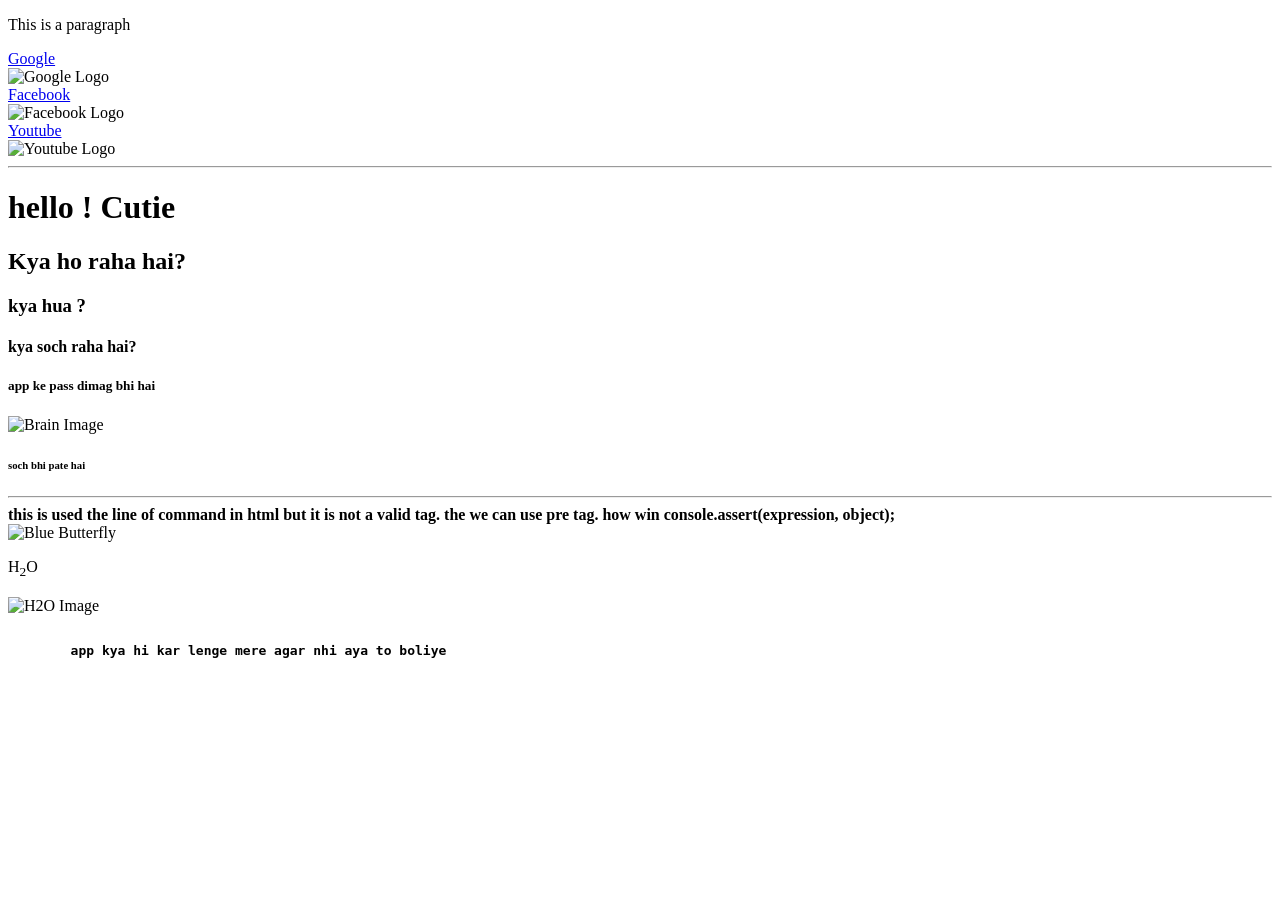
==== practice.html @ 056a2271 "feat: add initial HTML structure and content to practice.html" ====
<!DOCTYPE html>
<html lang="en">
<head>
    <meta charset="UTF-8">
    <meta name="viewport" content="width=device-width, initial-scale=1.0">
    <title>Practice</title>
</head>
<body>
    <p>This is a paragraph</p>
    <a href="https://www.google.com">Google</a>
    <br />
          <img src="https://www.google.com/images/branding/googlelogo/1x/googlelogo_color_272x92dp.png" alt="Google Logo" width="200" height="100">
    <br />
    <a href="https://www.facebook.com">Facebook</a>
    <br />
    <img src="https://www.facebook.com/images/fb_icon_325x325.png" alt="Facebook Logo" width="200" height="100">
    <br />
    <a href="https://www.youtube.com">Youtube</a>
        <br />
    <img src="https://www.youtube.com/s/desktop/6b1c8e5e/img/favicon_144.png" alt="Youtube Logo" width="200" height="100">
        <br />
  <hr />
    <h1>hello ! Cutie </h1>
    <h2> Kya ho raha hai?</h2>
    <h3>kya hua ?</h3>
    <h4>kya soch raha hai?</h4>
    <h5>app ke pass dimag bhi hai</h5>
    <img src="https://my.clevelandclinic.org/-/scassets/images/org/health/articles/brain" alt="Brain Image" width="200" height="100">
    <h6>soch bhi pate hai</h6>

    <hr />
    
    <b>this is used the line of command in html but it is not
     a valid tag. the we can use pre tag. how win console.assert(expression, object);</b>

    

     <br />
     <img src="https://motionbgs.com/i/c/364x205/media/9275/reze-blue-butterfly.3840x2160.jpg.webp" alt="Blue Butterfly" width="600" height="400">
     <br />

     <p>H<sub>2</sub>O</p>
     <img src="https://imgs.search.brave.com/hOeQ0tRHGGSX0VIQl4N9Vwxpxldkrehj1Z7iMEOVYrw/rs:fit:500:0:1:0/g:ce/aHR0cHM6Ly90aHVt/YnMuZHJlYW1zdGlt/ZS5jb20vYi9oMm8t/MjQ1ODE0OC5qcGc" alt="H2O Image" width="200" height="100">
     <pre><b>
        app kya hi kar lenge mere agar nhi aya to boliye</b></pre>
        
</body>
</html>
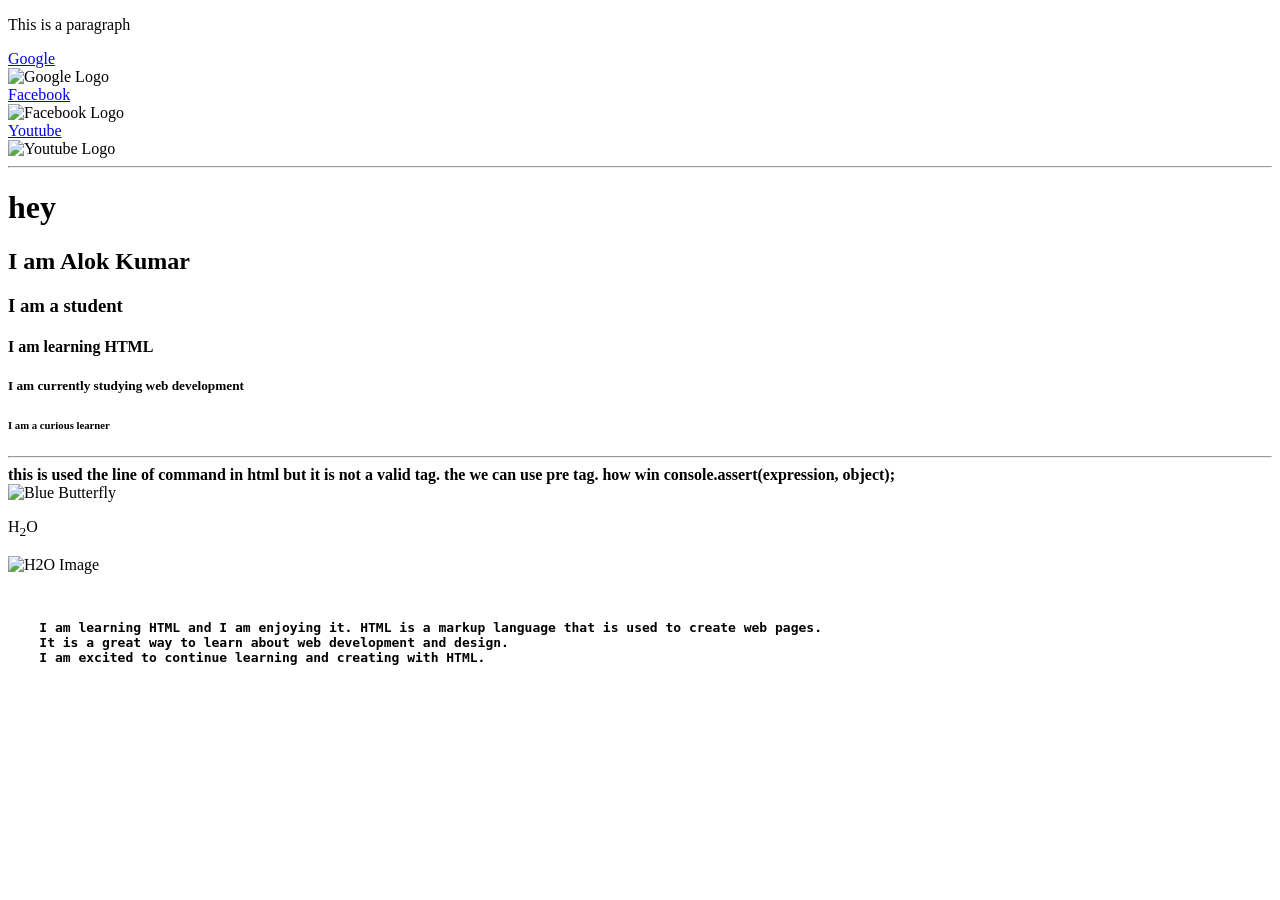
==== commit a56c984e: "refactor: clean up index.html and update content in practice.html for clarity and structure" ====
--- a/practice.html
+++ b/practice.html
@@ -20,13 +20,12 @@
     <img src="https://www.youtube.com/s/desktop/6b1c8e5e/img/favicon_144.png" alt="Youtube Logo" width="200" height="100">
         <br />
   <hr />
-    <h1>hello ! Cutie </h1>
-    <h2> Kya ho raha hai?</h2>
-    <h3>kya hua ?</h3>
-    <h4>kya soch raha hai?</h4>
-    <h5>app ke pass dimag bhi hai</h5>
-    <img src="https://my.clevelandclinic.org/-/scassets/images/org/health/articles/brain" alt="Brain Image" width="200" height="100">
-    <h6>soch bhi pate hai</h6>
+    <h1>hey </h1>
+    <h2> I am Alok Kumar</h2>
+    <h3>I am a student</h3>
+    <h4>I am learning HTML</h4>
+    <h5>I am currently studying web development</h5>
+    <h6>I am a curious learner</h6>
 
     <hr />
     
@@ -41,8 +40,12 @@
 
      <p>H<sub>2</sub>O</p>
      <img src="https://imgs.search.brave.com/hOeQ0tRHGGSX0VIQl4N9Vwxpxldkrehj1Z7iMEOVYrw/rs:fit:500:0:1:0/g:ce/aHR0cHM6Ly90aHVt/YnMuZHJlYW1zdGlt/ZS5jb20vYi9oMm8t/MjQ1ODE0OC5qcGc" alt="H2O Image" width="200" height="100">
+    <br></br>
      <pre><b>
-        app kya hi kar lenge mere agar nhi aya to boliye</b></pre>
+    I am learning HTML and I am enjoying it. HTML is a markup language that is used to create web pages.
+    It is a great way to learn about web development and design. 
+    I am excited to continue learning and creating with HTML.    
+    </b></pre>
         
 </body>
 </html>
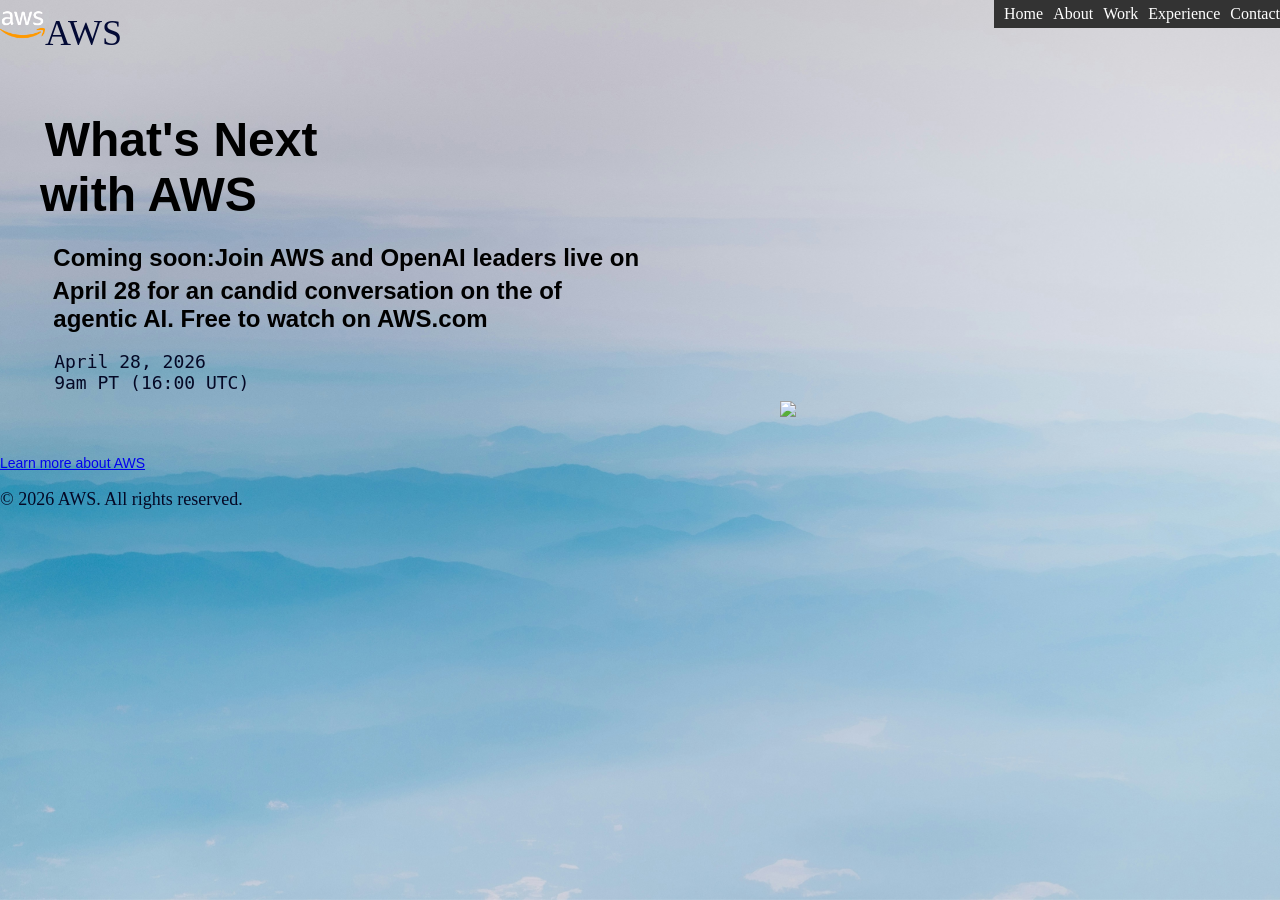
==== commit b0c31691: "feat: add parallax section with upcoming AWS event details and update header structure" ====
--- a/practice.html
+++ b/practice.html
@@ -3,50 +3,43 @@
 <head>
     <meta charset="UTF-8">
     <meta name="viewport" content="width=device-width, initial-scale=1.0">
-    <title>Practice</title>
+    <title>AWS</title>
+
+    <link rel="stylesheet" href="margin.css">
+    <link rel="stylesheet" href="parallax.css">
 </head>
 <body>
-    <p>This is a paragraph</p>
-    <a href="https://www.google.com">Google</a>
-    <br />
-          <img src="https://www.google.com/images/branding/googlelogo/1x/googlelogo_color_272x92dp.png" alt="Google Logo" width="200" height="100">
-    <br />
-    <a href="https://www.facebook.com">Facebook</a>
-    <br />
-    <img src="https://www.facebook.com/images/fb_icon_325x325.png" alt="Facebook Logo" width="200" height="100">
-    <br />
-    <a href="https://www.youtube.com">Youtube</a>
-        <br />
-    <img src="https://www.youtube.com/s/desktop/6b1c8e5e/img/favicon_144.png" alt="Youtube Logo" width="200" height="100">
-        <br />
-  <hr />
-    <h1>hey </h1>
-    <h2> I am Alok Kumar</h2>
-    <h3>I am a student</h3>
-    <h4>I am learning HTML</h4>
-    <h5>I am currently studying web development</h5>
-    <h6>I am a curious learner</h6>
+    <header><img src ="public/logo/aws-color.png" width="45" height="45">AWS</header>
+    <main>
+    <ul class="nav-ul">
+    <li class="nav-li"><a class="nav-link" href="#home">Home</a></li>
+    <li class="nav-li"><a class="nav-link" href="#about">About</a></li>
+    <li class="nav-li"><a class="nav-link" href="#work">Work</a></li>
+    <li class="nav-li"><a class="nav-link" href="#experience">Experience</a></li>
+    <li class="nav-li"><a class="nav-link" href="#contact">Contact</a></li>
+    </ul> 
+    </main>
+  <section class="parallax">
+    <div class="bg">
+      <div class="content">
+    </div>
+  </section>
+  <pre>
 
-    <hr />
-    
-    <b>this is used the line of command in html but it is not
-     a valid tag. the we can use pre tag. how win console.assert(expression, object);</b>
 
     
+    <b style="font-family: Arial, Helvetica, sans-serif; font-size: 48px;"> What's Next
+   with AWS 
+    </b><b style="font-family: Arial, Helvetica, sans-serif; font-size: 24px;">Coming soon:Join AWS and OpenAI leaders live on 
+        April 28 for an candid conversation on the of 
+        agentic AI. Free to watch on AWS.com</b><p>     April 28, 2026 
+     9am PT (16:00 UTC)</p> <image src="https://d1.awsstatic.com/onedam/marketing-channels/website/aws/en_US/homepage/h1-moment-2026/h1-preshow-large-card-v2.7429233c3b30c5c5d25a9f86d44108b7c3b4a1fa.png" style="width: 500px; float: right; margin-top:-10px;"></image>
+  </pre> 
 
-     <br />
-     <img src="https://motionbgs.com/i/c/364x205/media/9275/reze-blue-butterfly.3840x2160.jpg.webp" alt="Blue Butterfly" width="600" height="400">
-     <br />
 
-     <p>H<sub>2</sub>O</p>
-     <img src="https://imgs.search.brave.com/hOeQ0tRHGGSX0VIQl4N9Vwxpxldkrehj1Z7iMEOVYrw/rs:fit:500:0:1:0/g:ce/aHR0cHM6Ly90aHVt/YnMuZHJlYW1zdGlt/ZS5jb20vYi9oMm8t/MjQ1ODE0OC5qcGc" alt="H2O Image" width="200" height="100">
-    <br></br>
-     <pre><b>
-    I am learning HTML and I am enjoying it. HTML is a markup language that is used to create web pages.
-    It is a great way to learn about web development and design. 
-    I am excited to continue learning and creating with HTML.    
-    </b></pre>
-        
+    <footer>
+        <p style="font-family: Arial; font-size: 14px;">    <a href="https://aws.amazon.com/what-is-aws/">Learn more about AWS</a>
+        <p>&copy; 2026 AWS. All rights reserved.</p>
+    </footer>
 </body>
-</html>
-
+</html>
--- a/margin.css
+++ b/margin.css
@@ -0,0 +1,41 @@
+body {
+    margin: 0;
+}
+
+.nav-ul {
+    position: fixed;      /* fix to screen */
+    top: 0;               /* top side */
+    right: 0;             /* right side */
+    
+    display: flex;
+    list-style:none;
+    
+    margin: 0;
+    padding: 5px 0px;
+    
+    background-color: #333;
+}
+
+.nav-li {
+    margin-left: 10px;
+}
+
+.nav-link {
+    color: white;
+    text-decoration: none;
+    font-size: 16px;
+}
+
+.nav-link:hover {
+    color: #00adb5;
+}
+
+p{
+    color: rgb(4, 8, 37);
+    font-size: 18px;
+
+}
+header{
+    color: rgb(3, 10, 53);
+    font-size: 36px;
+}
--- a/parallax.css
+++ b/parallax.css
@@ -0,0 +1,20 @@
+.bg {
+    position: fixed;
+    top: 0;
+    left: 0;
+    width: 100%;
+    height: 100%;
+
+    background: url("public/logo/yuriy-kovalev-nN1HSDtKdlw-unsplash.jpg") no-repeat center center;
+    background-size: cover;
+
+    z-index: -1;
+}
+
+.content {
+    min-height: 200vh; 
+    padding: 20px;
+    color: white;
+
+    background: transparent; 
+}
